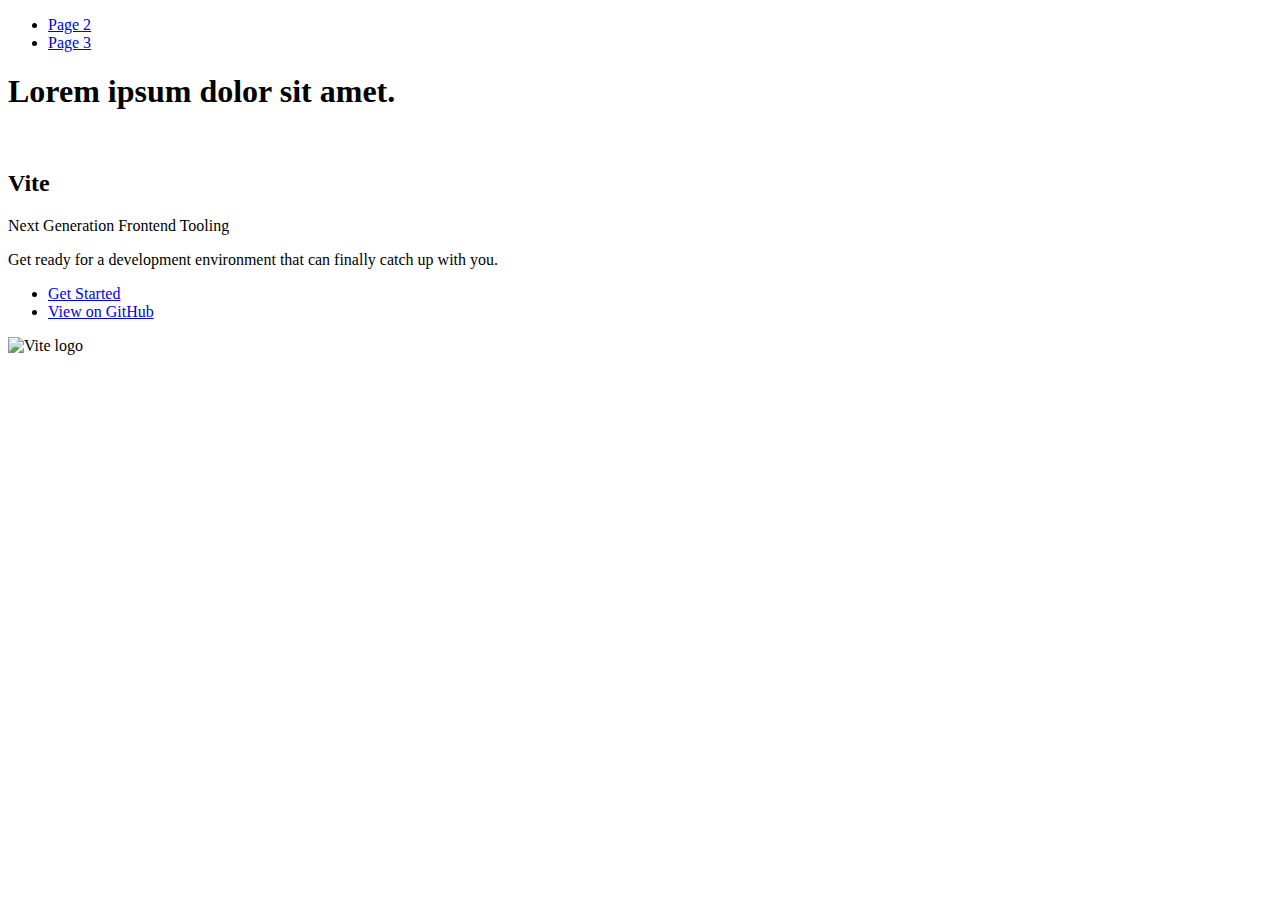
==== index.html @ 30586740 "Deploying to gh-pages from @ Nazariy111/goit-js-hw-10@8f71e6daf6e549dfd4b95323a7367256fdbda7c6 🚀" ====
<!DOCTYPE html>
<html lang="en">
  <head>
    <meta charset="UTF-8" />
    <link rel="icon" type="image/svg+xml" href="/goit-js-hw-10/favicon.svg" />
    <meta name="viewport" content="width=device-width, initial-scale=1.0" />
    <title>Vanilla App Template</title>
    
    <script type="module" crossorigin src="/goit-js-hw-10/commonHelpers.js"></script>
    <link rel="stylesheet" href="/goit-js-hw-10/assets/index-10c40100.css">
  </head>
  <body>
    <header class="header">
  <nav class="nav">
    <ul class="nav-list">
      <li class="nav-item">
        <a href="./page-2.html" class="nav-link">Page 2</a>
      </li>

      <li class="nav-item">
        <a href="./page-3.html" class="nav-link">Page 3</a>
      </li>
    </ul>
  </nav>
</header>


    <section>
      <h1>Lorem ipsum dolor sit amet.</h1>
      <!-- Path to images as from index.html file -->
      <img src="/goit-js-hw-10/assets/javascript-8dac5379.svg" alt="" />
    </section>

    <!-- Loads the specified .html file -->
    <section class="vite-promo">
  <div class="container">
    <div class="wrapper">
      <h2 class="title">
        <span class="gradient">Vite</span>
      </h2>
      <p class="text">Next Generation Frontend Tooling</p>
      <p class="tagline">
        Get ready for a development environment that can finally catch up with
        you.
      </p>

      <ul class="actions">
        <li class="action">
          <a
            class="link"
            href="https://vitejs.dev/guide/"
            target="_blank"
            rel="noopener noreferrer"
            >Get Started</a
          >
        </li>
        <li class="action">
          <a
            class="link"
            href="https://github.com/vitejs/vite"
            target="_blank"
            rel="noopener noreferrer"
            >View on GitHub</a
          >
        </li>
      </ul>
    </div>

    <div class="thumb">
      <!-- Path to images as from index.html file -->
      <img
        class="pic"
        src="/goit-js-hw-10/assets/vite-logo-51249ca9.png"
        alt="Vite logo"
        width="640"
        height="640"
      />
    </div>
  </div>
</section>


    
  </body>
</html>
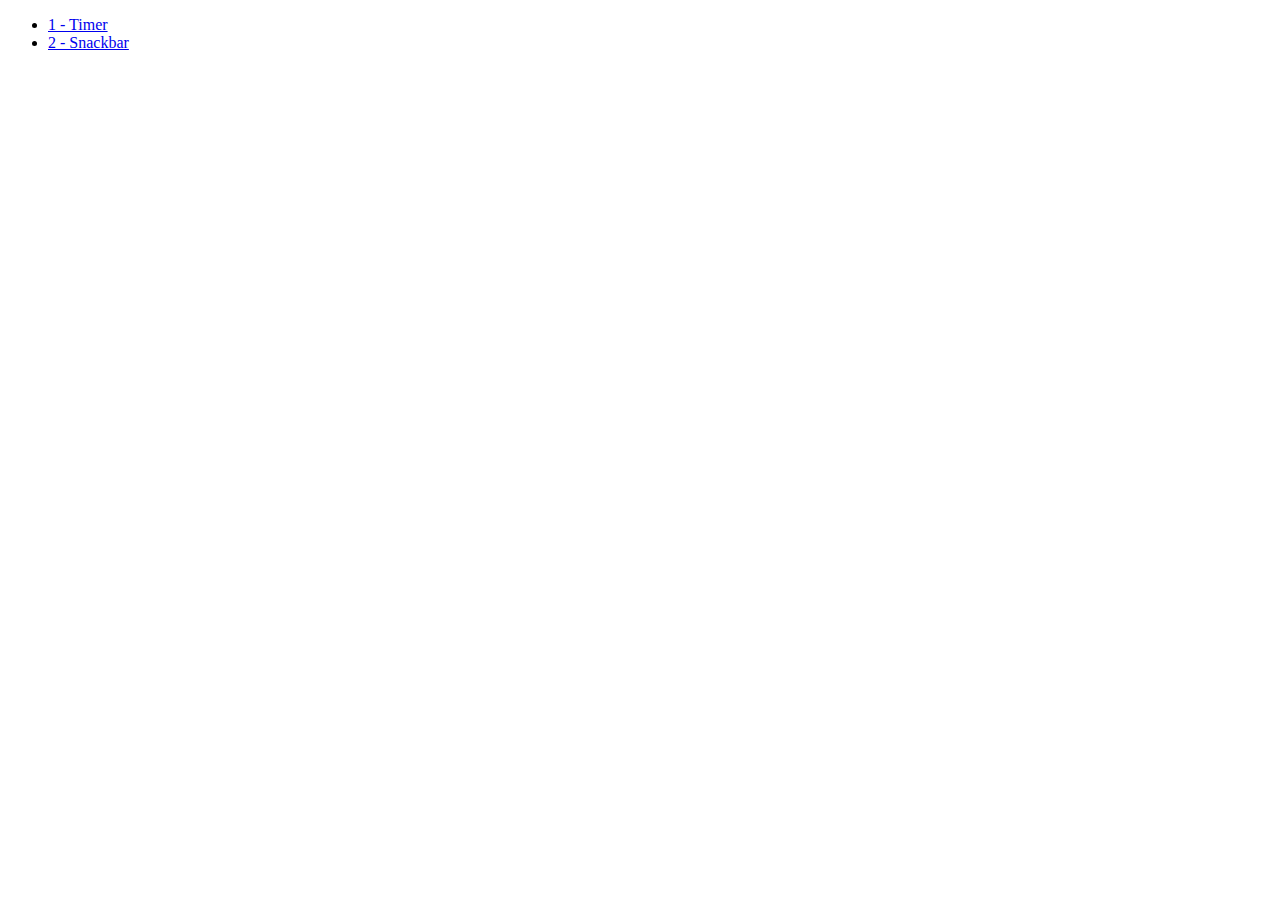
==== commit 4580b903: "Deploying to gh-pages from @ Nazariy111/goit-js-hw-10@88e8fa1d7a61ee4c76b2367e148f70b2c70b42c4 🚀" ====
--- a/index.html
+++ b/index.html
@@ -1,85 +1,22 @@
 <!DOCTYPE html>
 <html lang="en">
-  <head>
-    <meta charset="UTF-8" />
-    <link rel="icon" type="image/svg+xml" href="/goit-js-hw-10/favicon.svg" />
-    <meta name="viewport" content="width=device-width, initial-scale=1.0" />
-    <title>Vanilla App Template</title>
-    
-    <script type="module" crossorigin src="/goit-js-hw-10/commonHelpers.js"></script>
-    <link rel="stylesheet" href="/goit-js-hw-10/assets/index-10c40100.css">
-  </head>
-  <body>
-    <header class="header">
-  <nav class="nav">
-    <ul class="nav-list">
-      <li class="nav-item">
-        <a href="./page-2.html" class="nav-link">Page 2</a>
-      </li>
 
-      <li class="nav-item">
-        <a href="./page-3.html" class="nav-link">Page 3</a>
-      </li>
-    </ul>
-  </nav>
-</header>
+<head>
+  <meta charset="UTF-8" />
+  <meta name="viewport" content="width=device-width, initial-scale=1.0" />
+  <title>HW-JS-10</title>
+  
+  <link rel="stylesheet" href="/goit-js-hw-10/assets/styles-064f51a1.css">
+</head>
+
+<body>
+  <ul class="menu">
+    <li><a class="menu-link" href="./1-timer.html">1 - Timer</a></li>
+    <li><a class="menu-link" href="./2-snackbar.html">2 - Snackbar</a></li>
+  </ul>
 
 
-    <section>
-      <h1>Lorem ipsum dolor sit amet.</h1>
-      <!-- Path to images as from index.html file -->
-      <img src="/goit-js-hw-10/assets/javascript-8dac5379.svg" alt="" />
-    </section>
 
-    <!-- Loads the specified .html file -->
-    <section class="vite-promo">
-  <div class="container">
-    <div class="wrapper">
-      <h2 class="title">
-        <span class="gradient">Vite</span>
-      </h2>
-      <p class="text">Next Generation Frontend Tooling</p>
-      <p class="tagline">
-        Get ready for a development environment that can finally catch up with
-        you.
-      </p>
+</body>
 
-      <ul class="actions">
-        <li class="action">
-          <a
-            class="link"
-            href="https://vitejs.dev/guide/"
-            target="_blank"
-            rel="noopener noreferrer"
-            >Get Started</a
-          >
-        </li>
-        <li class="action">
-          <a
-            class="link"
-            href="https://github.com/vitejs/vite"
-            target="_blank"
-            rel="noopener noreferrer"
-            >View on GitHub</a
-          >
-        </li>
-      </ul>
-    </div>
-
-    <div class="thumb">
-      <!-- Path to images as from index.html file -->
-      <img
-        class="pic"
-        src="/goit-js-hw-10/assets/vite-logo-51249ca9.png"
-        alt="Vite logo"
-        width="640"
-        height="640"
-      />
-    </div>
-  </div>
-</section>
-
-
-    
-  </body>
-</html>
+</html>